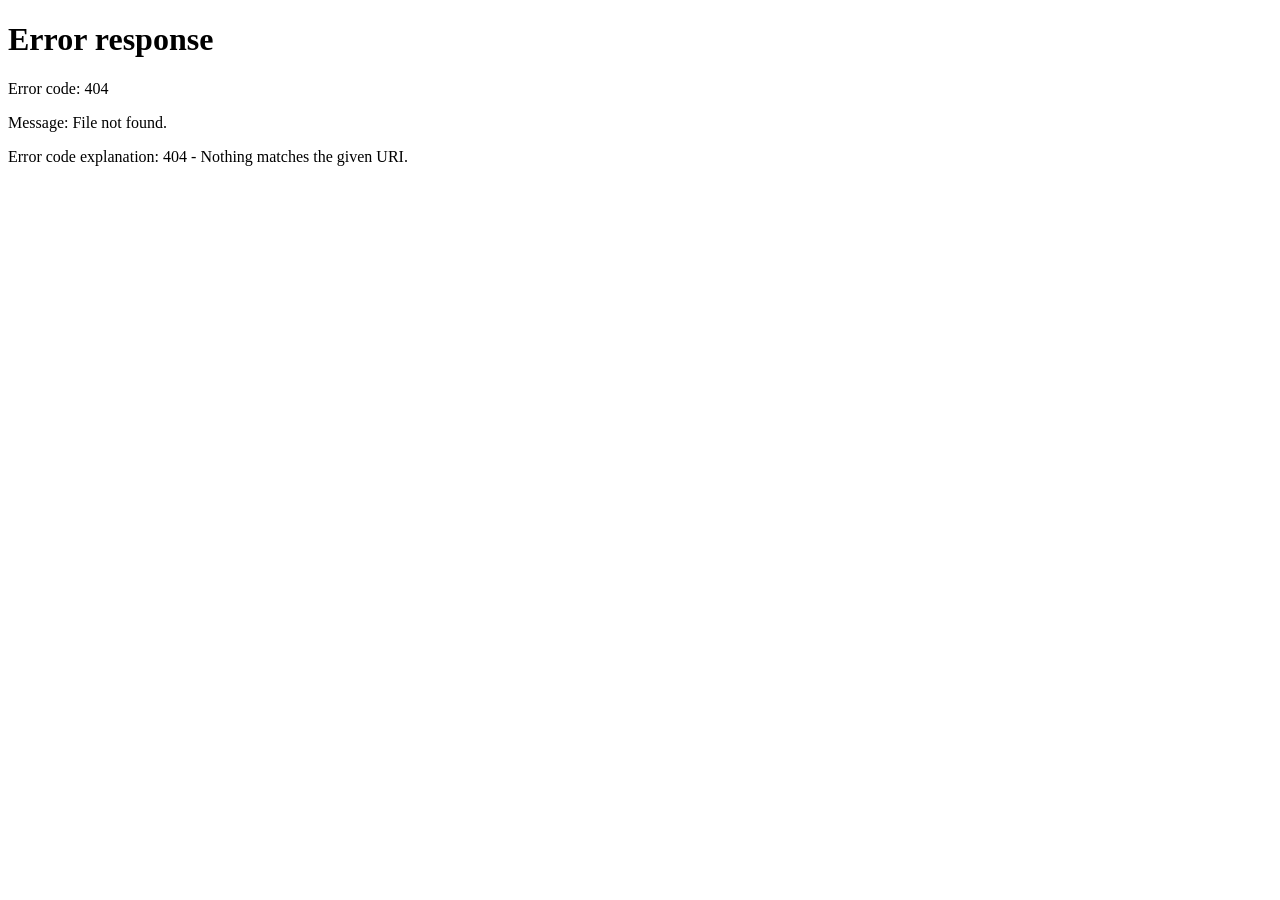
==== index.html @ 5bc3b5aa "implement search form and live OMDB search results" ====
<!DOCTYPE html>
<html lang="en">
<head>
  <meta charset="UTF-8">
  <meta name="viewport" content="width=device-width, initial-scale=1.0">
  <title>Watchlist Explorer</title>
  <link rel="stylesheet" href="css/style.css">
</head>
<body>

  <header>
    <nav>
      <span class="nav__logo">Watchlist Explorer</span>
      <div class="nav__links">
        <a href="index.html">Search</a>
        <a href="saved.html">Saved</a>
      </div>
      <div class="nav__actions">
        <span id="nav-user"></span>
        <button id="logout-btn" type="button">Logout</button>
      </div>
    </nav>
  </header>

  <main>

    <section>
      <form id="search-form">
        <label for="search-input">Search Title:</label>
        <input type="text" id="search-input" required minlength="2" placeholder="e.g. Bloodhounds">

        <label for="type-select">Type:</label>
        <select id="type-select">
          <option value="">Any</option>
          <option value="movie">Movie</option>
          <option value="series">Series</option>
        </select>

        <button type="submit">Search</button>
      </form>
    </section>

    <p id="loading-msg" hidden>Loading…</p>
    <p id="error-msg" hidden></p>

    <section>
      <div id="results-grid"></div>
    </section>

  </main>

  <footer>
    <p>&copy; 2026 Watchlist Explorer</p>
  </footer>

  <script type="module" src="js/main.js"></script>
</body>
</html>
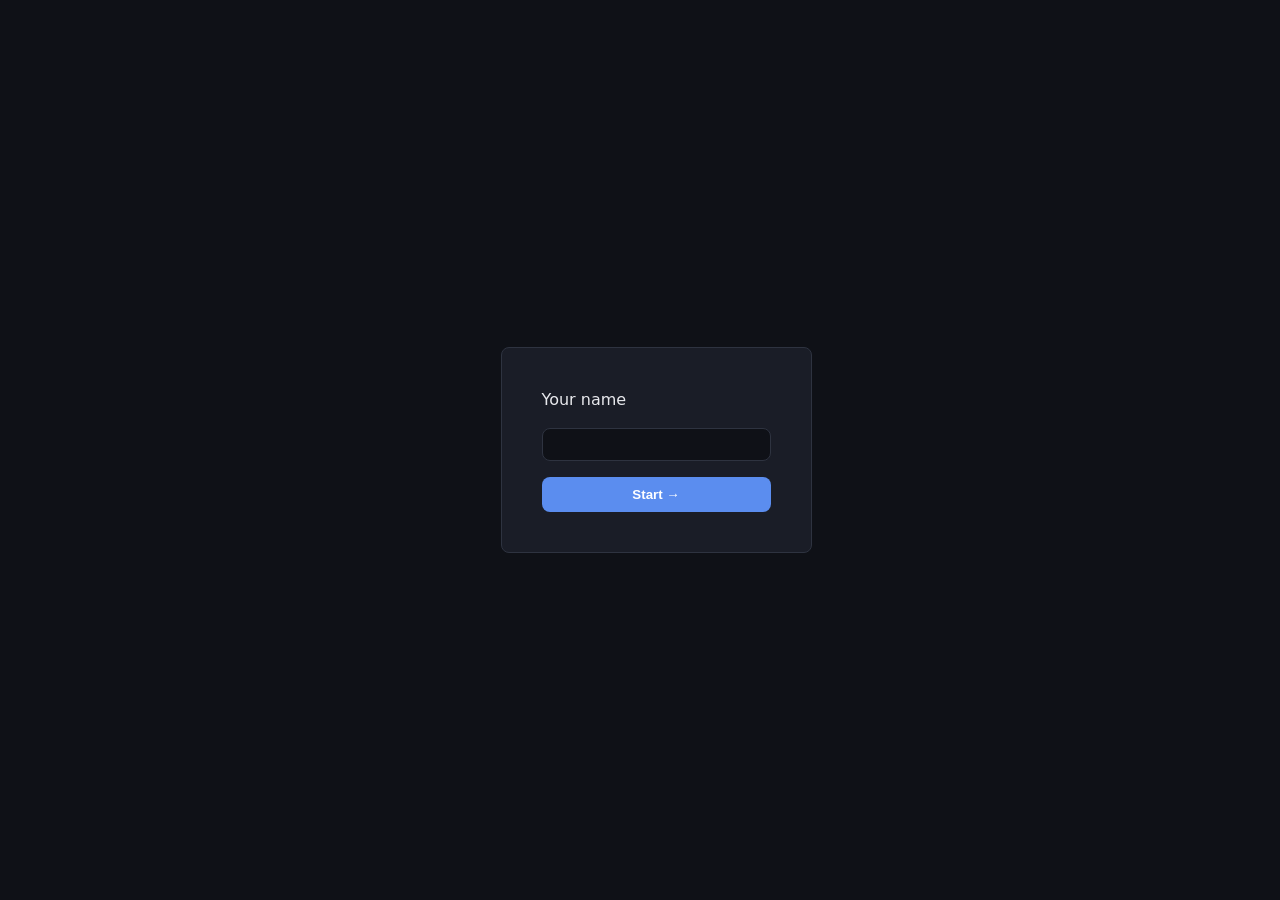
==== commit 8eb2f2de: "add aria-label to nav for accessibility" ====
--- a/index.html
+++ b/index.html
@@ -9,7 +9,7 @@
 <body>
 
   <header>
-    <nav>
+    <nav aria-label="Main navigation">
       <span class="nav__logo">Watchlist Explorer</span>
       <div class="nav__links">
         <a href="index.html">Search</a>
@@ -25,20 +25,31 @@
   <main>
 
     <section>
-      <form id="search-form">
-        <label for="search-input">Search Title:</label>
-        <input type="text" id="search-input" required minlength="2" placeholder="e.g. Bloodhounds">
+      <form id="search-form" class="search-form">
+        <div class="search-form__group">
+          <label for="search-input">Search Title:</label>
+          <input type="text" id="search-input" required minlength="2" placeholder="e.g. Bloodhounds">
+        </div>
 
-        <label for="type-select">Type:</label>
-        <select id="type-select">
-          <option value="">Any</option>
-          <option value="movie">Movie</option>
-          <option value="series">Series</option>
-        </select>
+        <div class="search-form__group">
+          <label for="year-input">Year:</label>
+          <input type="number" id="year-input" min="1900" max="2099" placeholder="e.g. 2023">
+        </div>
+
+        <div class="search-form__group">
+          <label for="type-select">Type:</label>
+          <select id="type-select">
+            <option value="">Any</option>
+            <option value="movie">Movie</option>
+            <option value="series">Series</option>
+          </select>
+        </div>
 
         <button type="submit">Search</button>
       </form>
     </section>
+
+    
 
     <p id="loading-msg" hidden>Loading…</p>
     <p id="error-msg" hidden></p>
--- a/css/style.css
+++ b/css/style.css
@@ -0,0 +1,369 @@
+/* ===== custom properties ===== */
+:root {
+  --color-bg: #0f1117;
+  --color-surface: #1a1d27;
+  --color-text: #e8e9ed;
+  --color-text-muted: #9ca0ad;
+  --color-primary: #5b8def;
+  --color-primary-hover: #4a7adb;
+  --color-border: #2e3340;
+  --color-error: #e5484d;
+  --radius: 8px;
+  --spacing-sm: 0.5rem;
+  --spacing-md: 1rem;
+  --spacing-lg: 2rem;
+  --max-width: 1200px;
+  --font-main: system-ui, -apple-system, "Segoe UI", Roboto, sans-serif;
+}
+
+/* ===== reset ===== */
+* {
+  box-sizing: border-box;
+  margin: 0;
+  padding: 0;
+}
+
+body {
+  font-family: var(--font-main);
+  background-color: var(--color-bg);
+  color: var(--color-text);
+  line-height: 1.5;
+}
+
+img {
+  max-width: 100%;
+  display: block;
+}
+
+a {
+  color: var(--color-primary);
+  text-decoration: none;
+}
+
+/* ===== header ===== */
+header {
+  background-color: var(--color-surface);
+  border-bottom: 1px solid var(--color-border);
+}
+
+/* ===== nav — use Flexbox here ===== */
+nav {
+  display: flex;
+  align-items: center;
+  justify-content: space-between;
+  flex-wrap: wrap;
+  gap: var(--spacing-md);
+  max-width: var(--max-width);
+  margin: 0 auto;
+  padding: var(--spacing-md) var(--spacing-lg);
+}
+
+.nav__logo {
+  font-size: 1.25rem;
+  font-weight: 700;
+}
+
+.nav__links {
+  display: flex;
+  gap: var(--spacing-md);
+}
+
+.nav__links a {
+  font-weight: 500;
+}
+
+.nav__actions {
+  display: flex;
+  align-items: center;
+  gap: var(--spacing-md);
+}
+
+#logout-btn {
+  background-color: transparent;
+  border: 1px solid var(--color-border);
+  color: var(--color-text);
+  padding: 0.4rem 0.9rem;
+  border-radius: var(--radius);
+  cursor: pointer;
+  font-family: inherit;
+}
+
+#logout-btn:hover {
+  border-color: var(--color-primary);
+  color: var(--color-primary);
+}
+
+/* ===== login page ===== */
+body:has(#login-form) {
+  display: flex;
+  align-items: center;
+  justify-content: center;
+  min-height: 100vh;
+}
+
+#login-form {
+  background-color: var(--color-surface);
+  border: 1px solid var(--color-border);
+  border-radius: var(--radius);
+  padding: var(--spacing-lg);
+  display: flex;
+  flex-direction: column;
+  gap: var(--spacing-md);
+  width: 100%;
+  max-width: 360px;
+  margin: var(--spacing-md);
+}
+
+#login-form input {
+  background-color: var(--color-bg);
+  border: 1px solid var(--color-border);
+  border-radius: var(--radius);
+  padding: 0.5rem 0.75rem;
+  color: var(--color-text);
+  font-family: inherit;
+}
+
+#login-form button {
+  background-color: var(--color-primary);
+  border: none;
+  color: #fff;
+  padding: 0.6rem 1.25rem;
+  border-radius: var(--radius);
+  cursor: pointer;
+  font-weight: 600;
+}
+
+#login-form button:hover {
+  background-color: var(--color-primary-hover);
+}
+
+#login-error {
+  color: var(--color-error);
+}
+
+/* ===== main ===== */
+main {
+  max-width: var(--max-width);
+  margin: 0 auto;
+  padding: var(--spacing-lg);
+}
+
+main h2 {
+  margin-bottom: var(--spacing-md);
+}
+
+#saved-empty {
+  color: var(--color-text-muted);
+}
+
+/* ===== form ===== */
+.search-form {
+  display: flex;
+  flex-wrap: wrap;
+  align-items: flex-end;
+  gap: var(--spacing-md);
+  background-color: var(--color-surface);
+  border: 1px solid var(--color-border);
+  border-radius: var(--radius);
+  padding: var(--spacing-md);
+}
+
+.search-form__group {
+  display: flex;
+  flex-direction: column;
+  gap: 0.25rem;
+}
+
+.search-form label {
+  font-size: 0.85rem;
+  color: var(--color-text-muted);
+}
+
+.search-form input,
+.search-form select {
+  background-color: var(--color-bg);
+  border: 1px solid var(--color-border);
+  border-radius: var(--radius);
+  padding: 0.5rem 0.75rem;
+  color: var(--color-text);
+  font-family: inherit;
+}
+
+.search-form input:focus,
+.search-form select:focus {
+  outline: 2px solid var(--color-primary);
+}
+
+.search-form button {
+  background-color: var(--color-primary);
+  border: none;
+  color: #fff;
+  padding: 0.6rem 1.25rem;
+  border-radius: var(--radius);
+  cursor: pointer;
+  font-weight: 600;
+  font-family: inherit;
+}
+
+.search-form button:hover {
+  background-color: var(--color-primary-hover);
+}
+
+/* ===== results grid — use CSS Grid here ===== */
+.results-grid {
+  display: grid;
+  grid-template-columns: repeat(auto-fill, minmax(200px, 1fr));
+  gap: var(--spacing-lg);
+  margin-top: var(--spacing-lg);
+}
+
+/* ===== card ===== */
+.movie-card {
+  display: flex;
+  flex-direction: column;
+  background-color: var(--color-surface);
+  border: 1px solid var(--color-border);
+  border-radius: var(--radius);
+  overflow: hidden;
+}
+
+.movie-card__poster {
+  width: 100%;
+  aspect-ratio: 2 / 3;
+  object-fit: cover;
+}
+
+.movie-card__title {
+  padding: var(--spacing-sm) var(--spacing-md) 0;
+  font-size: 1rem;
+}
+
+.movie-card__actions {
+  margin-top: auto;
+  padding: var(--spacing-md);
+  display: flex;
+  flex-direction: column;
+  gap: var(--spacing-sm);
+}
+
+.movie-card__btn {
+  background-color: var(--color-primary);
+  border: none;
+  color: #fff;
+  padding: 0.5rem;
+  border-radius: var(--radius);
+  cursor: pointer;
+  font-weight: 600;
+  font-family: inherit;
+}
+
+.movie-card__btn:hover {
+  background-color: var(--color-primary-hover);
+}
+
+.movie-card__btn:disabled {
+  background-color: var(--color-border);
+  color: var(--color-text-muted);
+  cursor: default;
+}
+
+.movie-card__btn--remove {
+  background-color: transparent;
+  border: 1px solid var(--color-error);
+  color: var(--color-error);
+}
+
+.movie-card__btn--remove:hover {
+  background-color: var(--color-error);
+  color: #fff;
+}
+
+.movie-card--watched {
+  opacity: 0.6;
+}
+
+.movie-card--watched .movie-card__title {
+  text-decoration: line-through;
+}
+
+.movie-card__watched-label {
+  display: flex;
+  align-items: center;
+  gap: 0.4rem;
+  font-size: 0.85rem;
+  color: var(--color-text-muted);
+}
+
+/* ===== saved grid — use CSS Grid here ===== */
+.saved-grid {
+  display: grid;
+  grid-template-columns: repeat(auto-fill, minmax(200px, 1fr));
+  gap: var(--spacing-lg);
+  margin-top: var(--spacing-lg);
+}
+
+/* ===== loading & error states ===== */
+#loading-msg,
+#error-msg {
+  max-width: var(--max-width);
+  margin: var(--spacing-md) auto 0;
+  padding: 0 var(--spacing-lg);
+}
+
+#loading-msg {
+  color: var(--color-text-muted);
+}
+
+#error-msg {
+  color: var(--color-error);
+  font-weight: 600;
+}
+
+/* ===== footer ===== */
+footer {
+  text-align: center;
+  padding: var(--spacing-lg);
+  color: var(--color-text-muted);
+  font-size: 0.85rem;
+  border-top: 1px solid var(--color-border);
+  margin-top: var(--spacing-lg);
+}
+
+/* ===== responsive ===== */
+@media (max-width: 600px) {
+  nav {
+    flex-direction: column;
+    align-items: flex-start;
+  }
+
+  .nav__links,
+  .nav__actions {
+    width: 100%;
+    justify-content: space-between;
+  }
+
+  .search-form {
+    flex-direction: column;
+    align-items: stretch;
+  }
+
+  .results-grid,
+  .saved-grid {
+    grid-template-columns: 1fr;
+  }
+}
+
+@media (min-width: 1024px) {
+  :root {
+    --spacing-lg: 2.5rem;
+  }
+
+  .results-grid,
+  .saved-grid {
+    grid-template-columns: repeat(auto-fill, minmax(240px, 1fr));
+  }
+
+  .nav__logo {
+    font-size: 1.5rem;
+  }
+}
